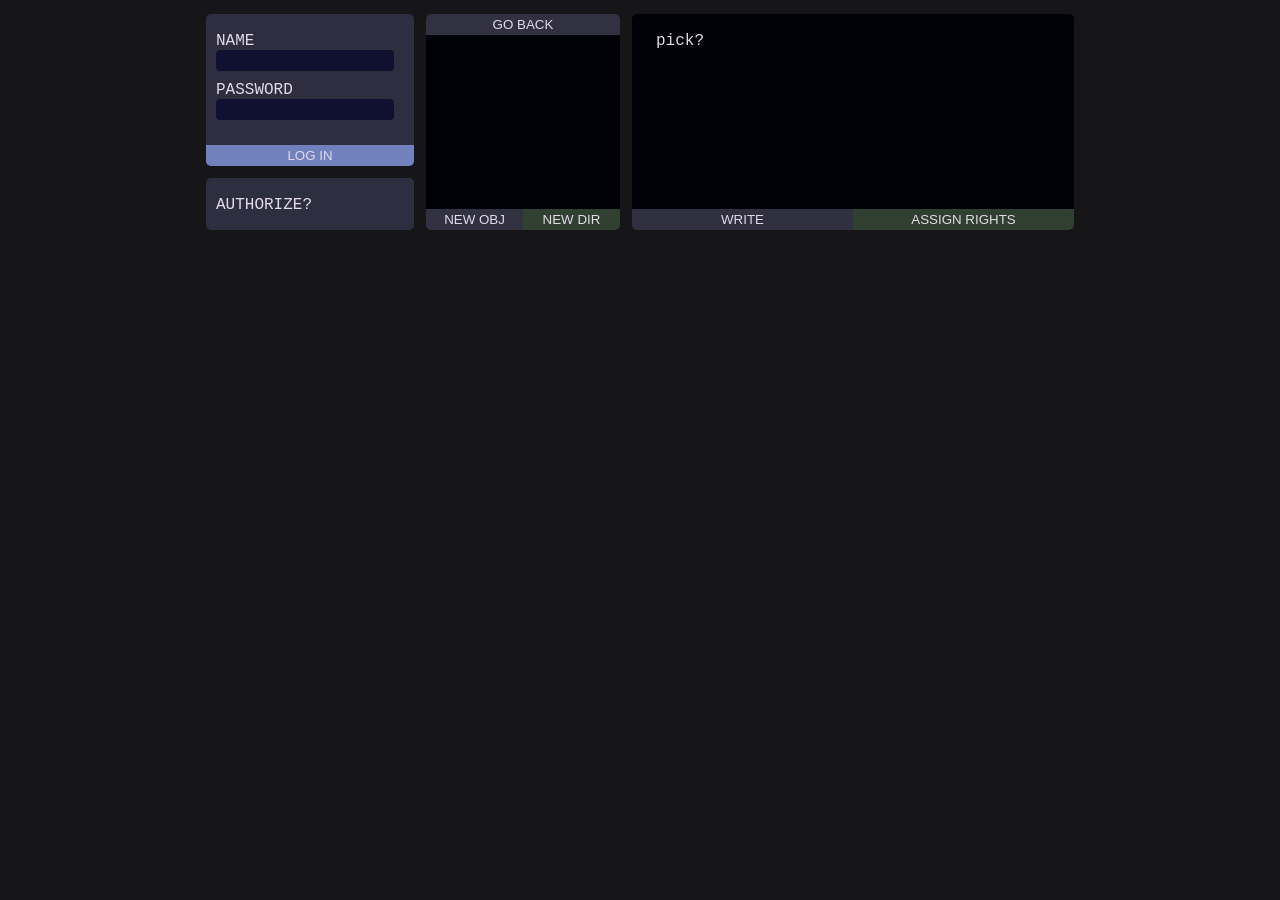
==== html/index.html @ c233b729 "ahh" ====
<!DOCTYPE html>
<html>

<head>
<link rel="stylesheet" href="visual\style.css">
<title>RBAC</title> 
</head>

<script type="text/javascript" src="scripts/authentify.js"></script>

<body>
<div class="grid">
  <div class="login">
    <div class="main loga">
      <div class=fields>
          <div class="report">NAME</div>
          <input type="text" class="sender" id="name">
          <div class="report">PASSWORD</div>
          <input type="password" class="sender" id="pass">
        </div>
      <button onclick="authentify()" class="verifier" id="ver">LOG IN</button>
    </div>
    <div class="main auth" id="desc">
      <div class="fields">
        <div class="report" id="authstat">AUTHORIZE?</div>
        <div class="who" id="identified"></div>
        <div class="token" id="token"></div>
      </div>
      <div class="roles" id="rolelist"></div>
    </div>
  </div>
  <div class="main directorer" id="dir">
    <div class="directory" id="navi">
    </div>
    <button class="return">GO BACK</button>
    <button class="newfile">NEW OBJ</button>
    <button class="delfile">NEW DIR</button>
  </div>
  <div class="main viewer" id="eye">
    <div class="report" id="locate">pick?</div>
    <button class="newfile">WRITE</button>
    <button class="delfile">ASSIGN RIGHTS</button>
  </div>
</div>
</body>

</html>
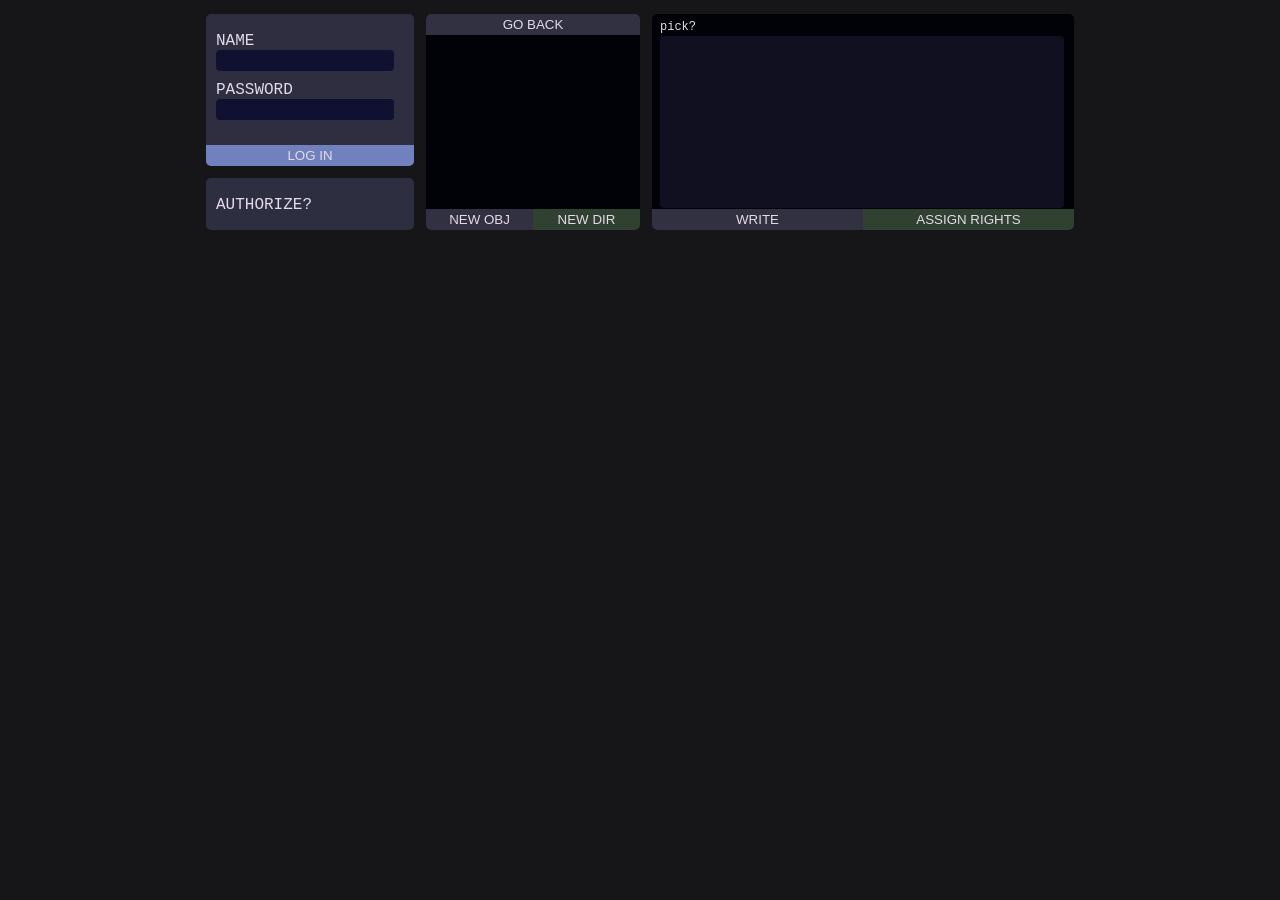
==== commit 2dc3a02f: "ahh" ====
--- a/html/index.html
+++ b/html/index.html
@@ -32,12 +32,13 @@
   <div class="main directorer" id="dir">
     <div class="directory" id="navi">
     </div>
-    <button class="return">GO BACK</button>
+    <button class="return" onclick="createMenu()">GO BACK</button>
     <button class="newfile">NEW OBJ</button>
     <button class="delfile">NEW DIR</button>
   </div>
   <div class="main viewer" id="eye">
-    <div class="report" id="locate">pick?</div>
+    <div class="point" id="locate">pick?</div>
+    <textarea class="fileview"></textarea>
     <button class="newfile">WRITE</button>
     <button class="delfile">ASSIGN RIGHTS</button>
   </div>
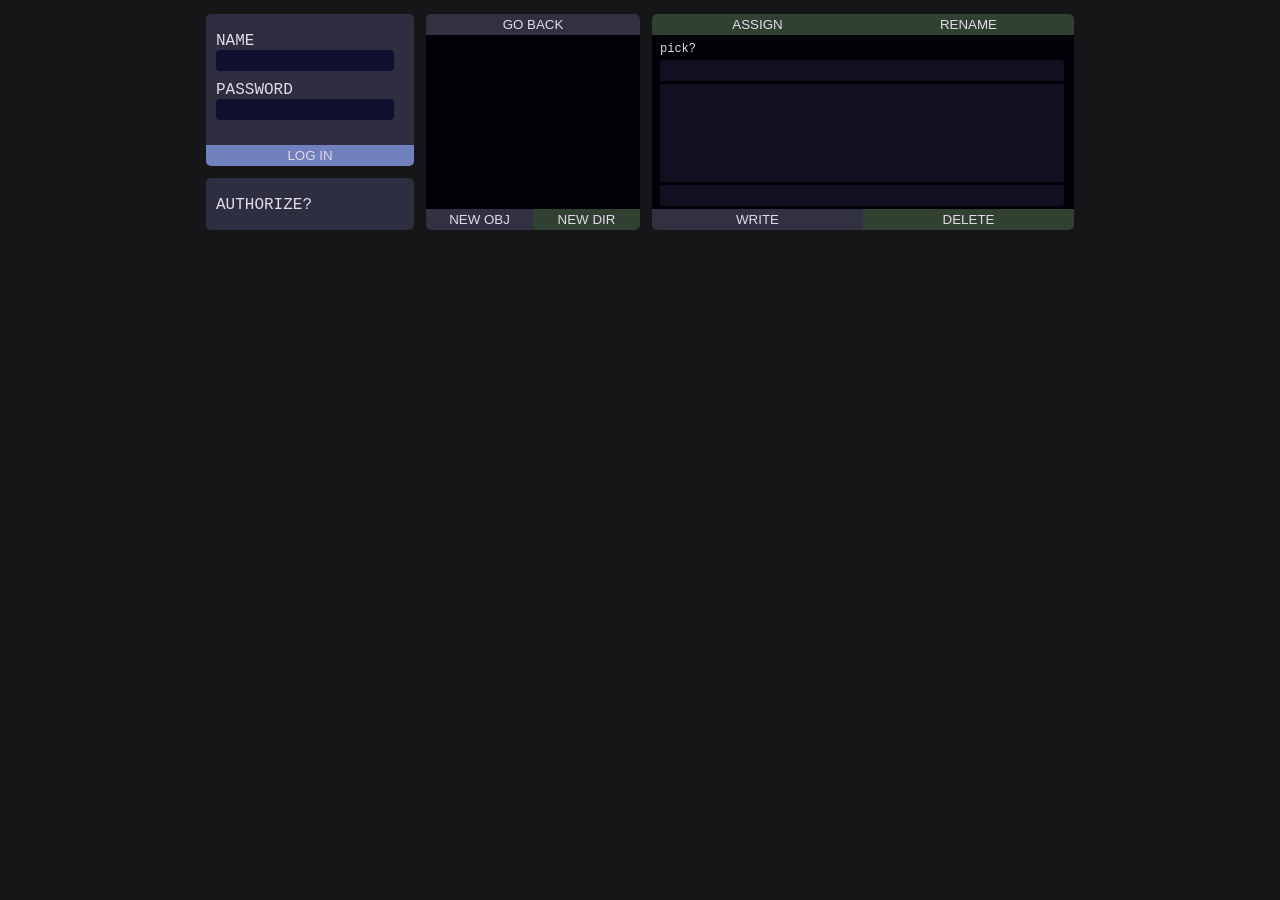
==== commit 9de303d5: "ahh" ====
--- a/html/index.html
+++ b/html/index.html
@@ -37,10 +37,14 @@
     <button class="delfile">NEW DIR</button>
   </div>
   <div class="main viewer" id="eye">
+    <button class="renamer">RENAME</button>
+    <button class="assigner">ASSIGN</button>
     <div class="point" id="locate">pick?</div>
+    <input class="filename"></input>
     <textarea class="fileview"></textarea>
+    <input class="accesslist"></input>
     <button class="newfile">WRITE</button>
-    <button class="delfile">ASSIGN RIGHTS</button>
+    <button class="delfile">DELETE</button>
   </div>
 </div>
 </body>
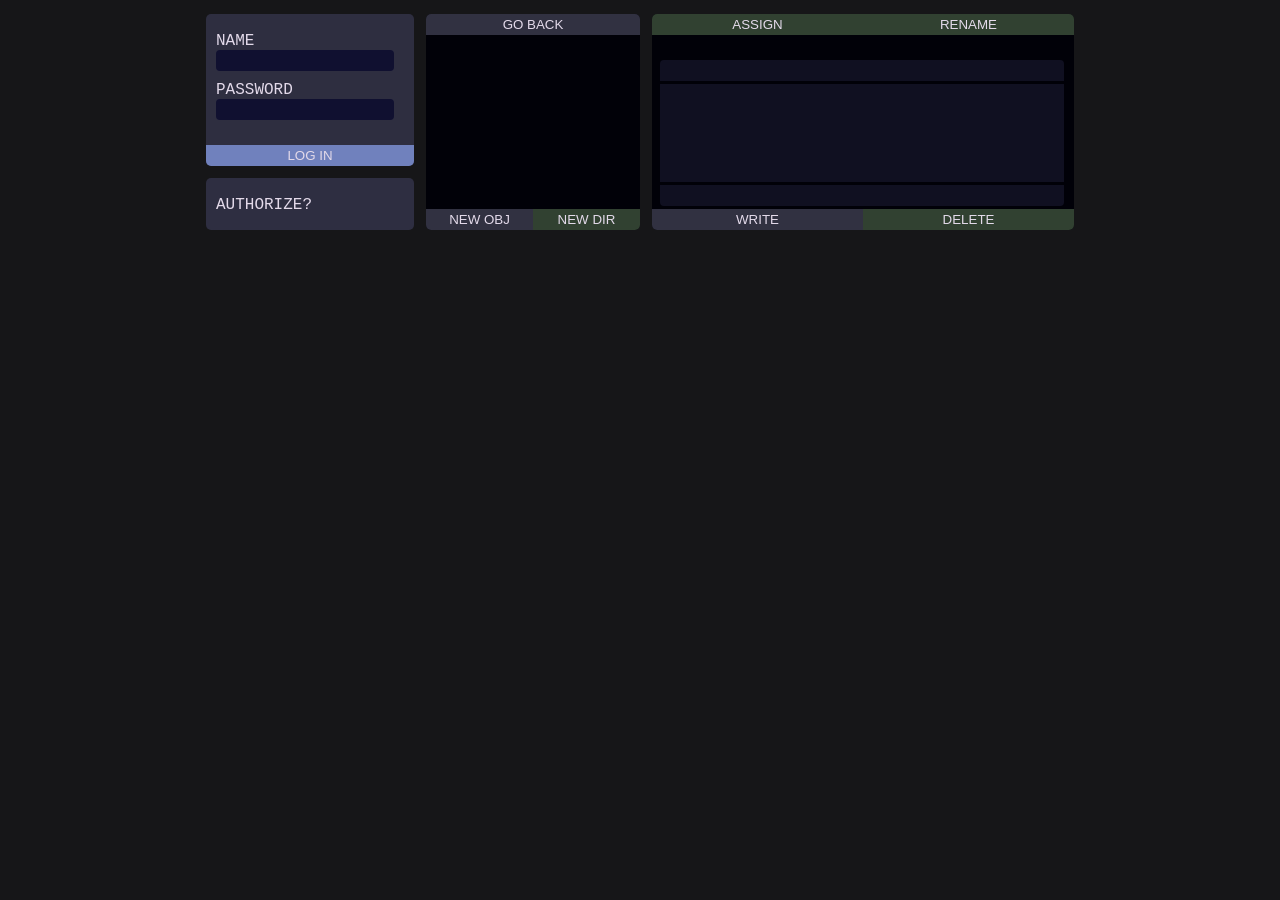
==== commit 7fd531b5: "ahh" ====
--- a/html/index.html
+++ b/html/index.html
@@ -39,7 +39,7 @@
   <div class="main viewer" id="eye">
     <button class="renamer">RENAME</button>
     <button class="assigner">ASSIGN</button>
-    <div class="point" id="locate">pick?</div>
+    <div class="point" id="locate"></div>
     <input class="filename"></input>
     <textarea class="fileview"></textarea>
     <input class="accesslist"></input>
